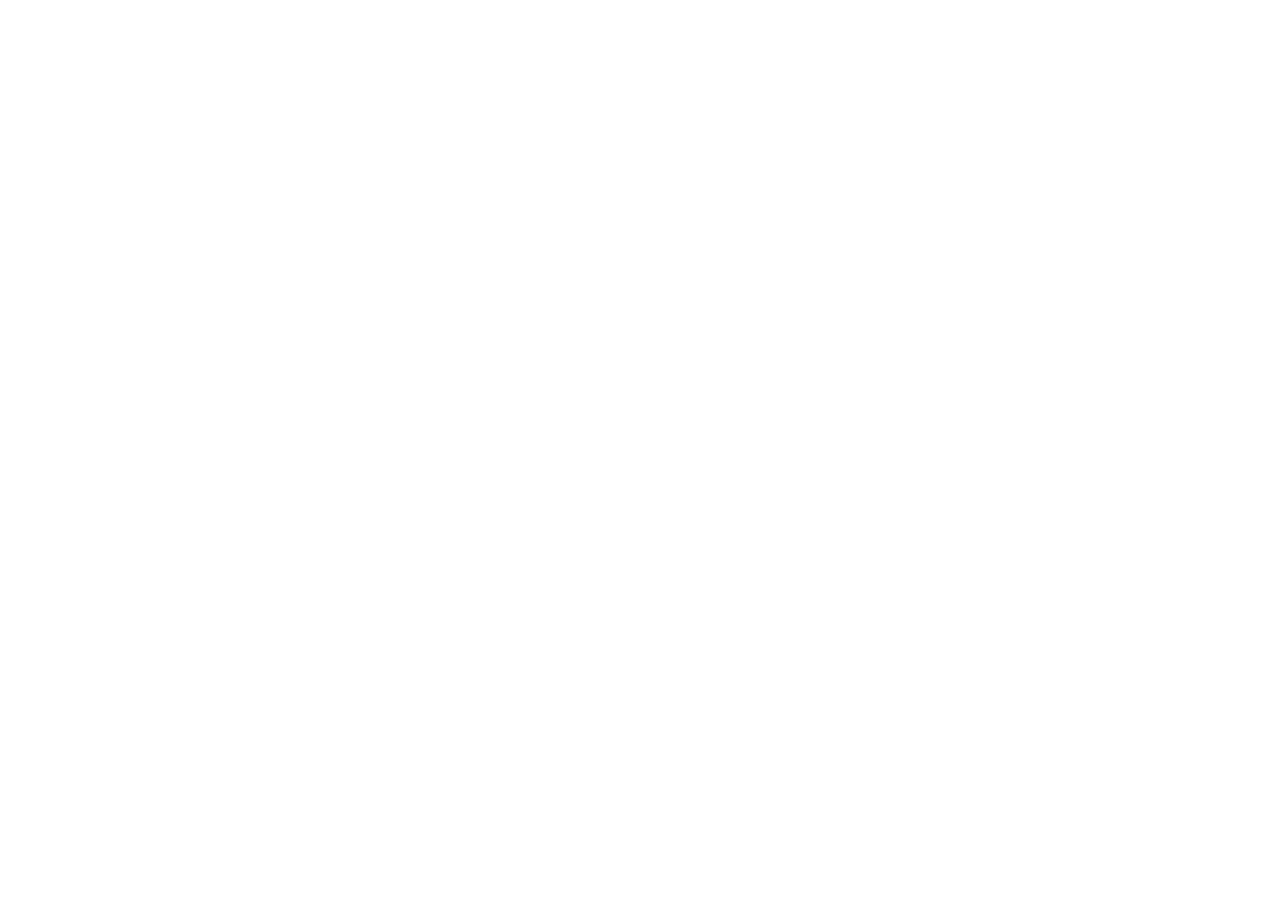
==== pag2.html @ 25eccb30 "add arquivos da pag2" ====
<!DOCTYPE html>
<html lang="pt-br">
<head>
    <meta charset="UTF-8">
    <meta name="viewport" content="width=device-width, initial-scale=1.0">
        <link rel="stylesheet" href="css/pag2.css">
    <link rel="stylesheet" href="css/style.css">
    <title>Valorant</title>
</head>
<body>
    
</body>
</html>
---- css/pag2.css ----
.card img {
    height: 2em;
}
---- css/style.css ----
* {
    margin: 0;
    padding: 0;
    box-sizing: border-box;
    scroll-behavior: smooth;
}
.container {
    max-width: 1200px;
    margin: 0 auto;
    padding: 0 20px;
    left: 0px;
}
.banner {
    background: no-repeat center center/cover;
    height: 40vh;
    display: flex;
    align-items: center;
    justify-content: center;
    text-align: center;
}

/*Arruma a responsibilidade dependendo da altura e largura da tela*/
@media (max-height: 721px) and (min-width: 870px) {
    .banner {
        height: 50vh;
    }
}
@media (max-width: 713px) and (min-width: 501px) {
    .banner {
        height: 28vw;
    }
}
@media (max-width: 500px) {
    .banner {
        height: 39vw;
    }
}
@media (max-width: 870px) {
    header .container, .sobre-container {
        flex-direction: column;
        align-items: center;
        justify-content: center;
    }
}
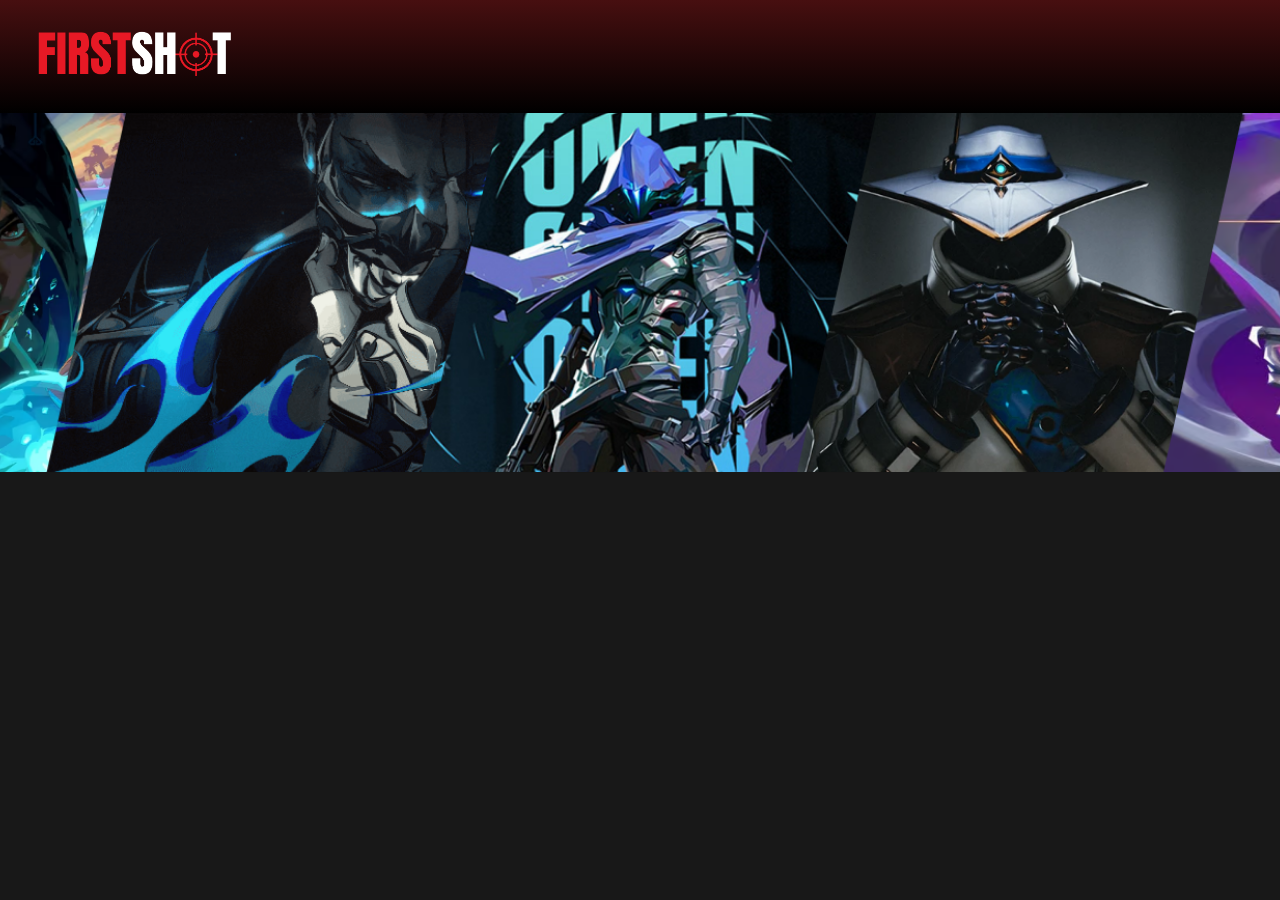
==== commit 504ce3df: "pag2 e gradiente no header" ====
--- a/pag2.html
+++ b/pag2.html
@@ -3,11 +3,30 @@
 <head>
     <meta charset="UTF-8">
     <meta name="viewport" content="width=device-width, initial-scale=1.0">
-        <link rel="stylesheet" href="css/pag2.css">
     <link rel="stylesheet" href="css/style.css">
+    <link rel="stylesheet" href="css/pag2.css">
+    <link rel="shortcut icon" href="imgs/FaviconFirstShot.png" type="image/x-icon">
     <title>Valorant</title>
 </head>
 <body>
-    
+
+    <header>
+        <div>
+            <figure class="logo">
+                <img src="imgs/LogoFirstShot.png" class="logo" alt="logo FirstShot" />
+            </figure>
+        </div>
+    </header>
+
+    <section id="banner" class="banner" style="background-image: url(imgs/BannerValorant.png);"></section>
+
+    <main>
+        <section id="lista">
+
+        </section>
+    </main>
+
+    <script src="scripts/script.js"></script>
+    <script src="scripts/pag2.js"></script>
 </body>
 </html>
--- a/css/pag2.css
+++ b/css/pag2.css
@@ -1,3 +1,40 @@
+body {
+    color: white;
+    background: #181818;
+    
+}
+header {
+    text-align: center;
+    position:sticky;
+    width: 100%;
+    padding: 0.2em 0;
+    
+    top: 0;
+    transition: 0.3s ease;
+    background: #280F47;
+    background: linear-gradient(180deg, rgb(71, 15, 16) 0%, rgba(0, 0, 0, 1) 100%);
+
+    z-index: 1000;
+}
+.scrolled {
+    backdrop-filter: blur(2px);
+    background: linear-gradient(180deg, rgb(71, 15, 16,0.5) 0%, rgba(0, 0, 0, 0.5) 100%);
+}
+header .container {
+    display: flex;
+    justify-content: space-between;
+    align-items: center;
+    flex-wrap: wrap;
+}
+.logo {
+    left: 0px;
+    width: 20%;
+    height: auto;
+}
+.logo img {
+    width: 100%;
+    height: auto;
+}
 .card img {
     height: 2em;
 }
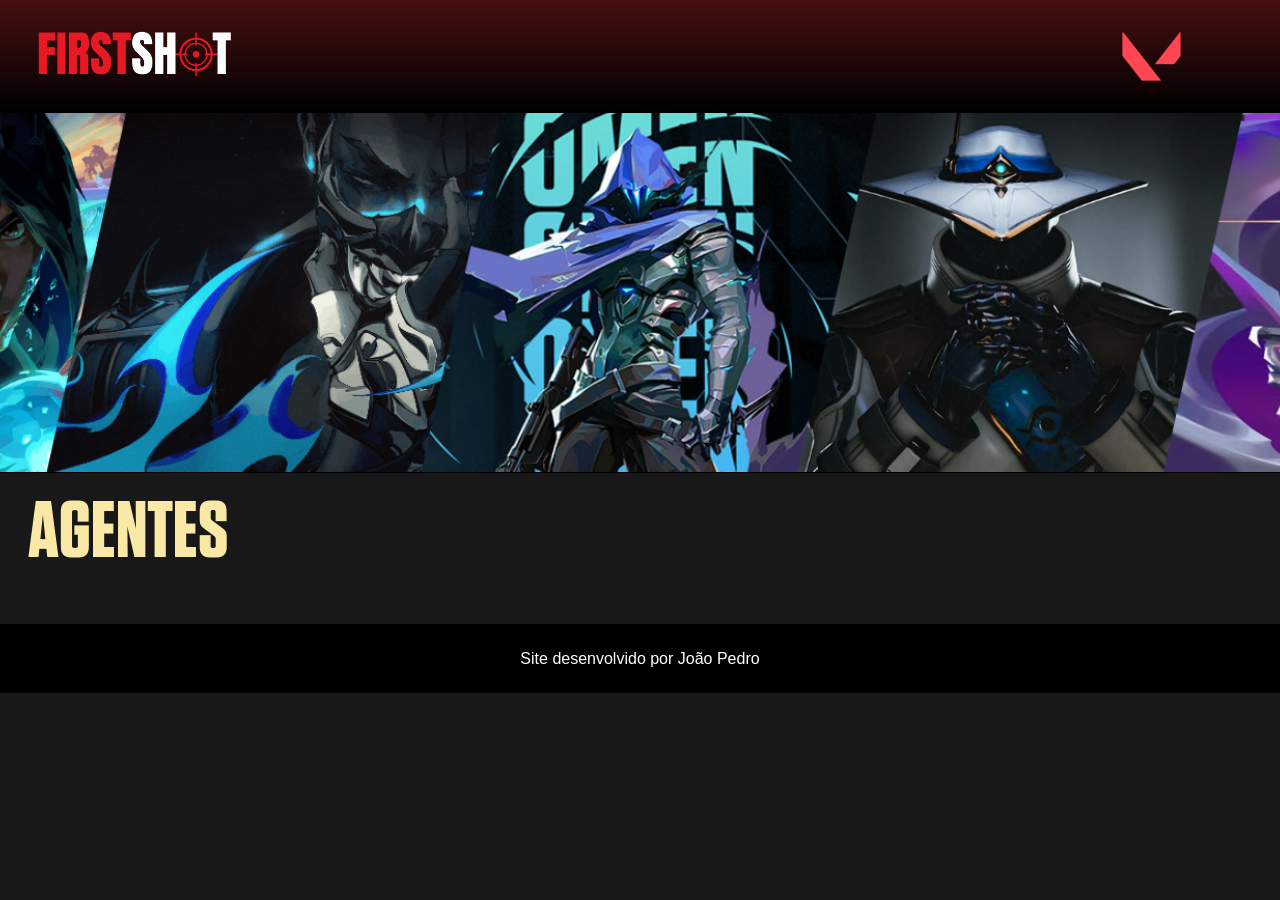
==== commit 44453d6b: "seleção de agentes completa" ====
--- a/pag2.html
+++ b/pag2.html
@@ -1,19 +1,26 @@
 <!DOCTYPE html>
 <html lang="pt-br">
+
 <head>
     <meta charset="UTF-8">
     <meta name="viewport" content="width=device-width, initial-scale=1.0">
     <link rel="stylesheet" href="css/style.css">
     <link rel="stylesheet" href="css/pag2.css">
-    <link rel="shortcut icon" href="imgs/FaviconFirstShot.png" type="image/x-icon">
+    <link rel="shortcut icon" href="imgs/miniVava.png" type="image/x-icon">
     <title>Valorant</title>
 </head>
+
 <body>
 
     <header>
         <div>
-            <figure class="logo">
-                <img src="imgs/LogoFirstShot.png" class="logo" alt="logo FirstShot" />
+            <figure class="logo" id="logo">
+                <a href="index.html">
+                    <img src="imgs/LogoFirstShot.png" alt="logo FirstShot" />
+                </a>
+            </figure>
+            <figure class="logo" id="logoValorant">
+                <img src="imgs/logoValorant.png">
             </figure>
         </div>
     </header>
@@ -21,12 +28,75 @@
     <section id="banner" class="banner" style="background-image: url(imgs/BannerValorant.png);"></section>
 
     <main>
-        <section id="lista">
+        <section id="infosDoAgente" class="oculto">
+            <div class="agenteSelecionado">
+                <div class="conteudo">
 
+                    <div class="esquerda">
+                        <img src="https://media.valorant-api.com/agents/117ed9e3-49f3-6512-3ccf-0cada7e3823b/background.png"
+                            alt="Fundo" class="img-fundo" id="img-fundo">
+                        <img src="https://media.valorant-api.com/agents/117ed9e3-49f3-6512-3ccf-0cada7e3823b/fullportrait.png"
+                            alt="Cypher" class="img-agente" id="img-agente">
+                    </div>
+
+                    <div class="direita">
+                        <div class="topo">
+                            <h1 class="nome valorant" id="nome">Cypher</h1>
+                        </div>
+
+                        <p class="desc" id="desc">
+                            Cypher, um vendedor de informações do Marrocos, é uma verdadeira rede de vigilância de um
+                            homem só que fica de olho em cada movimento dos inimigos. Nenhum segredo está a salvo.
+                            Nenhuma manobra passa despercebida. Cypher está sempre vigiando.
+                        </p>
+
+                        <div class="habilidades">
+                            <div class="icones">
+                                <div class="box-icone">
+                                    <img src="https://media.valorant-api.com/agents/117ed9e3-49f3-6512-3ccf-0cada7e3823b/abilities/ability1/displayicon.png"
+                                        alt="Habilidade 1" class="icone" id="skill1">
+                                </div>
+                                <div class="box-icone">
+                                    <img src="https://media.valorant-api.com/agents/117ed9e3-49f3-6512-3ccf-0cada7e3823b/abilities/ability2/displayicon.png"
+                                        alt="Habilidade 2" class="icone" id="skill2">
+                                </div>
+                                <div class="box-icone">
+                                    <img src="https://media.valorant-api.com/agents/117ed9e3-49f3-6512-3ccf-0cada7e3823b/abilities/grenade/displayicon.png"
+                                        alt="Habilidade 3" class="icone" id="skill3">
+                                </div>
+                                <div class="box-icone">
+                                    <img src="https://media.valorant-api.com/agents/117ed9e3-49f3-6512-3ccf-0cada7e3823b/abilities/ultimate/displayicon.png"
+                                        alt="Habilidade 4" class="icone" id="skill4">
+                                </div>
+                            </div>
+
+                            <div class="detalhe">
+                                <span class="nome-habilidade" id="nome-habilidade">Câmera de Vigilância</span>
+                                <p class="desc-habilidade" id="desc-habilidade">
+                                    EQUIPE uma Câmera de Vigilância. DISPARE para colocar a câmera no local-alvo. REPITA
+                                    a habilidade para controlar a visão da câmera. Enquanto controla a câmera, DISPARE
+                                    para lançar um dardo marcador.
+                                </p>
+                            </div>
+                        </div>
+                    </div>
+
+                </div>
+            </div>
         </section>
+        <section id="personagens">
+            <div class="container">
+                <h1 class="titulo">AGENTES</h1>
+                <div id="agentes"></div>
+            </div>
+        </section>
+
     </main>
+
+    <footer>Site desenvolvido por João Pedro</footer>
 
     <script src="scripts/script.js"></script>
     <script src="scripts/pag2.js"></script>
 </body>
+
 </html>
--- a/css/style.css
+++ b/css/style.css
@@ -5,18 +5,27 @@
     scroll-behavior: smooth;
 }
 .container {
-    max-width: 1200px;
+    max-width: 1400px;
     margin: 0 auto;
     padding: 0 20px;
     left: 0px;
 }
 .banner {
-    background: no-repeat center center/cover;
+    background: black no-repeat center center/cover;
     height: 40vh;
     display: flex;
     align-items: center;
     justify-content: center;
     text-align: center;
+}
+
+.logo{
+    width: 20%;
+    height: auto;
+}
+.logo img {
+    width: 100%;
+    height: auto;
 }
 
 /*Arruma a responsibilidade dependendo da altura e largura da tela*/
@@ -35,10 +44,10 @@
         height: 39vw;
     }
 }
-@media (max-width: 870px) {
+/* @media (max-width: 870px) {
     header .container, .sobre-container {
         flex-direction: column;
         align-items: center;
         justify-content: center;
     }
-}+} */
--- a/css/pag2.css
+++ b/css/pag2.css
@@ -1,40 +1,291 @@
+@font-face {
+    font-family: "Valorant";
+    src: url("/fontes/ValorantFont.ttf") format("truetype");
+}
+
+@font-face {
+    font-family: "Tungstain";
+    src: url("/fontes/Tungsten-Bold_Web.woff2");
+    font-weight: bold;
+}
+.valorant{
+    font-family: "Valorant";
+}
+.tungstain{
+    font-family: "Tungstain";
+}
+.titulo {
+    font-family: "Tungstain";
+    font-size: 5em;
+    color: #fae9a6;
+    margin: 0.1em;
+}
+.oculto{
+    display: none;
+}
 body {
     color: white;
     background: #181818;
-    
-}
+}
+
 header {
-    text-align: center;
-    position:sticky;
+    position: sticky;
+    top: 0;
     width: 100%;
     padding: 0.2em 0;
-    
-    top: 0;
     transition: 0.3s ease;
-    background: #280F47;
-    background: linear-gradient(180deg, rgb(71, 15, 16) 0%, rgba(0, 0, 0, 1) 100%);
-
+    background: linear-gradient(180deg, rgb(71, 15, 16) 0%, rgb(0, 0, 0) 100%);
     z-index: 1000;
 }
+
+header>div {
+    display: flex;
+    justify-content: space-between;
+    align-items: center;
+}
+
+header figure {
+    display: flex;
+    align-items: center;
+    margin: 0;
+}
+
 .scrolled {
     backdrop-filter: blur(2px);
-    background: linear-gradient(180deg, rgb(71, 15, 16,0.5) 0%, rgba(0, 0, 0, 0.5) 100%);
-}
-header .container {
-    display: flex;
-    justify-content: space-between;
-    align-items: center;
-    flex-wrap: wrap;
-}
-.logo {
-    left: 0px;
-    width: 20%;
+    background: linear-gradient(180deg, rgb(71, 15, 16, 0.5) 0%, rgb(0, 0, 0, 0.5) 100%);
+}
+
+#logoValorant img {
+    width: 25%;
+    margin: 0 auto;
+}
+section{
+    scroll-margin-top: 8.32em;
+}
+#personagens{
+    margin-top: 1em;
+    margin-bottom: 3em;
+}
+#agentes {
+    display: grid;
+    grid-template-columns: repeat(auto-fit, minmax(150px, 200px));
+    justify-content: center;
+    align-items: center;
+    gap: 20px;
+    text-align: center;
+}
+
+#agentes .card {
+    cursor: pointer;
+    border-radius: 1em;
+    text-align: center;
+    transition: transform .2s ease, box-shadow .2s ease;
+
+    overflow: hidden;
+}
+
+#agentes .card:hover {
+    transform: translateY(-5px);
+    box-shadow: 0 8px 16px rgb(0 0 0 / .2);
+}
+
+#agentes .card:active {
+    transform: scale(0.98);
+    box-shadow: 0 6px 8px rgb(0 0 0 / .15);
+}
+
+#agentes figure {
+    aspect-ratio: 3/2.5;
+    margin: 0 auto;
+    padding: 2em;
+    background-size: cover;
+    background-position: center;
+    background-repeat: no-repeat;
+}
+
+#agentes .card h3 {
+    width: 100%;
+    color: white;
+    font: 1em "Valorant";
+    background: #2826263e;
+    backdrop-filter: blur(2px);
+    padding-top: 0.2em;
+}
+
+#agentes .card h3 span {
+    background: #fcfcfc;
+    background: linear-gradient(180deg, #ffffff, #f0f0f0, #bfbfbf, #ffffff);
+    background-clip: text;
+    -webkit-background-clip: text;
+    color: transparent;
+}
+
+footer {
+    font-weight: 400;
+    background-color: rgb(0, 0, 0);
+    padding: 2vmax;
+    font-weight: 300;
+    text-align: center;
+    bottom: 0px;
+    width: 100%;
     height: auto;
-}
-.logo img {
-    width: 100%;
-    height: auto;
-}
-.card img {
-    height: 2em;
+    margin: 0px;
+    font: 1em "Oswald", sans-serif;
+}
+.agenteSelecionado {
+    position: relative;
+    top: 0;
+    left: 0;
+    width: 100%;
+    height: 100%;
+    display: flex;
+    justify-content: center;
+    align-items: center;
+    z-index: 999;
+}
+.agenteSelecionado .conteudo {
+    width: 100%;
+    height: 600px;
+    display: flex;
+    border-radius: 2px;
+}
+.agenteSelecionado .esquerda {
+    overflow: hidden;
+    flex: 1.2;
+    position: relative;
+    display: flex;
+    align-items: flex-end;
+    justify-content: center;
+    background: rgba(0, 0, 0, 0.2);
+}
+.agenteSelecionado .img-fundo {
+    position: absolute;
+    top: 50%;
+    left: 50%;
+    transform: translate(-50%, -50%);
+    width: 90%;
+    opacity: 0.35;
+}
+.agenteSelecionado .img-agente {
+    height: 115%;
+    z-index: 2;
+    position: relative;
+    bottom: -5%;
+}
+.agenteSelecionado .direita {
+    flex: 1;
+    padding: 50px;
+    color: white;
+    display: flex;
+    flex-direction: column;
+    background: rgba(15, 25, 35, 0.6);
+    backdrop-filter: blur(4px);
+}
+.agenteSelecionado .topo {
+    text-align: right;
+    margin-bottom: 20px;
+}
+.agenteSelecionado .nome {
+    font-size: 70px;
+    margin: 0;
+    font-weight: 900;
+    text-transform: uppercase;
+    letter-spacing: -2px;
+}
+.agenteSelecionado .desc {
+    font-size: 15px;
+    line-height: 1.6;
+    text-align: right;
+    margin-bottom: 40px;
+    color: #ece8e1;
+}
+.agenteSelecionado .habilidades {
+    display: flex;
+    gap: 20px;
+    margin-top: auto;
+    align-items: flex-start;
+
+}
+.agenteSelecionado .icones {
+    display: flex;
+    flex-direction: column;
+    gap: 12px;
+}
+.agenteSelecionado .box-icone {
+    width: 50px;
+    height: 50px;
+    cursor: pointer;
+    border: 1px solid rgba(255, 255, 255, 0.4);
+    display: flex;
+    justify-content: center;
+    align-items: center;
+    background: rgba(255, 255, 255, 0.05);
+}
+.agenteSelecionado .icone {
+    width: 35px;
+    height: 35px;
+}
+.agenteSelecionado .detalhe {
+    flex: 1;
+    background: rgba(255, 255, 255, 0.03);
+    padding: 20px;
+    border-left: 4px solid white;
+    min-height: 120px;
+    display: flex;
+    flex-direction: column;
+    justify-content: center;
+}
+
+.agenteSelecionado .nome-habilidade {
+    font-weight: 900;
+    text-transform: uppercase;
+    margin-bottom: 10px;
+    font-size: 18px;
+    letter-spacing: 1px;
+}
+
+.agenteSelecionado .desc-habilidade {
+    font-size: 13px;
+    color: #ccc;
+    margin: 0;
+    line-height: 1.5;
+}
+@media (max-width: 680px) {
+    #agentes{
+        grid-template-columns: repeat(auto-fit, minmax(100px, 150px));
+    }
+}
+@media (max-width: 530px) {
+    #agentes{
+        grid-template-columns: repeat(auto-fit, minmax(100px, 130px));
+    }
+}
+@media (max-width: 490px) {
+    .agenteSelecionado .conteudo {
+        flex-direction: column;
+        height: auto;
+    }
+
+    .agenteSelecionado .esquerda {
+        display: none;
+    }
+
+    .agenteSelecionado .img-agente {
+        height: 130%;
+    }
+
+    .agenteSelecionado .direita {
+        padding: 30px;
+    }
+
+    .agenteSelecionado .nome {
+        font-size: 50px;
+        text-align: center;
+    }
+    #agentes{
+        grid-template-columns: repeat(auto-fit, minmax(50px, 110px));
+    }
+    .agenteSelecionado .desc {
+        text-align: left;
+    }
 }
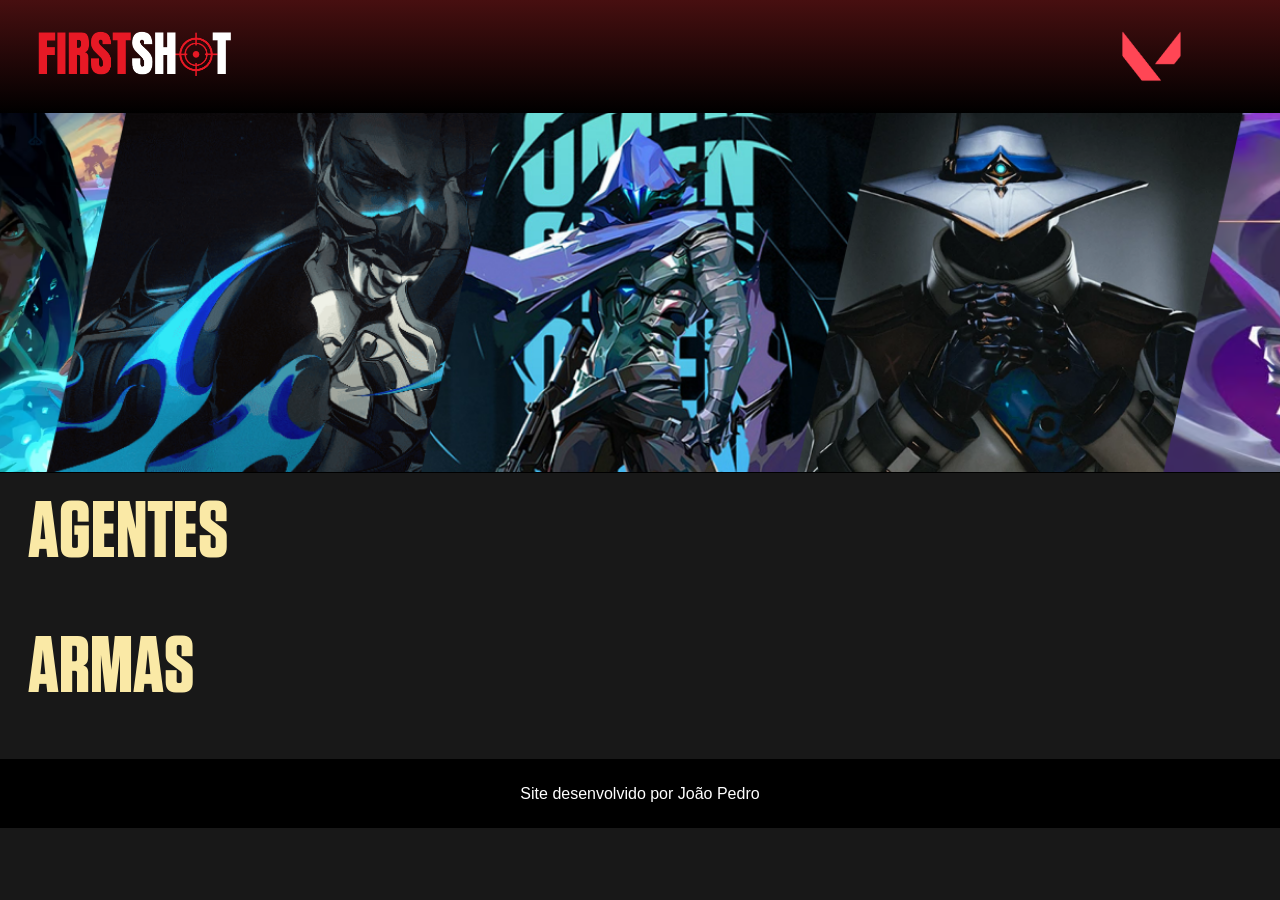
==== commit bfc61ccf: "responsividade agenteselecionado arrumada" ====
--- a/pag2.html
+++ b/pag2.html
@@ -28,67 +28,78 @@
     <section id="banner" class="banner" style="background-image: url(imgs/BannerValorant.png);"></section>
 
     <main>
-        <section id="infosDoAgente" class="oculto">
-            <div class="agenteSelecionado">
-                <div class="conteudo">
+        <section id="personagens">
 
-                    <div class="esquerda">
-                        <img src="https://media.valorant-api.com/agents/117ed9e3-49f3-6512-3ccf-0cada7e3823b/background.png"
-                            alt="Fundo" class="img-fundo" id="img-fundo">
-                        <img src="https://media.valorant-api.com/agents/117ed9e3-49f3-6512-3ccf-0cada7e3823b/fullportrait.png"
-                            alt="Cypher" class="img-agente" id="img-agente">
-                    </div>
+                <div class="container"><h1 class="titulo ">AGENTES</h1></div>
 
-                    <div class="direita">
-                        <div class="topo">
-                            <h1 class="nome valorant" id="nome">Cypher</h1>
+                <div class="agenteSelecionado oculto" id="infosDoAgente">
+                    <div class="conteudo">
+
+                        <div class="esquerda">
+                            <img src="https://media.valorant-api.com/agents/117ed9e3-49f3-6512-3ccf-0cada7e3823b/background.png"
+                                alt="Fundo" class="img-fundo" id="img-fundo">
+                            <img src="https://media.valorant-api.com/agents/117ed9e3-49f3-6512-3ccf-0cada7e3823b/fullportrait.png"
+                                alt="Cypher" class="img-agente" id="img-agente">
                         </div>
 
-                        <p class="desc" id="desc">
-                            Cypher, um vendedor de informações do Marrocos, é uma verdadeira rede de vigilância de um
-                            homem só que fica de olho em cada movimento dos inimigos. Nenhum segredo está a salvo.
-                            Nenhuma manobra passa despercebida. Cypher está sempre vigiando.
-                        </p>
-
-                        <div class="habilidades">
-                            <div class="icones">
-                                <div class="box-icone">
-                                    <img src="https://media.valorant-api.com/agents/117ed9e3-49f3-6512-3ccf-0cada7e3823b/abilities/ability1/displayicon.png"
-                                        alt="Habilidade 1" class="icone" id="skill1">
-                                </div>
-                                <div class="box-icone">
-                                    <img src="https://media.valorant-api.com/agents/117ed9e3-49f3-6512-3ccf-0cada7e3823b/abilities/ability2/displayicon.png"
-                                        alt="Habilidade 2" class="icone" id="skill2">
-                                </div>
-                                <div class="box-icone">
-                                    <img src="https://media.valorant-api.com/agents/117ed9e3-49f3-6512-3ccf-0cada7e3823b/abilities/grenade/displayicon.png"
-                                        alt="Habilidade 3" class="icone" id="skill3">
-                                </div>
-                                <div class="box-icone">
-                                    <img src="https://media.valorant-api.com/agents/117ed9e3-49f3-6512-3ccf-0cada7e3823b/abilities/ultimate/displayicon.png"
-                                        alt="Habilidade 4" class="icone" id="skill4">
-                                </div>
+                        <div class="direita">
+                            <div class="topo">
+                                <h1 class="nome valorant" id="nome">Cypher</h1>
                             </div>
 
-                            <div class="detalhe">
-                                <span class="nome-habilidade" id="nome-habilidade">Câmera de Vigilância</span>
-                                <p class="desc-habilidade" id="desc-habilidade">
-                                    EQUIPE uma Câmera de Vigilância. DISPARE para colocar a câmera no local-alvo. REPITA
-                                    a habilidade para controlar a visão da câmera. Enquanto controla a câmera, DISPARE
-                                    para lançar um dardo marcador.
-                                </p>
+                            <p class="desc" id="desc">
+                                Cypher, um vendedor de informações do Marrocos, é uma verdadeira rede de vigilância de
+                                um
+                                homem só que fica de olho em cada movimento dos inimigos. Nenhum segredo está a salvo.
+                                Nenhuma manobra passa despercebida. Cypher está sempre vigiando.
+                            </p>
+
+                            <div class="habilidades">
+
+                                <div class="icones">
+                                    <div class="box-icone" id="box1">
+                                        <img src="https://media.valorant-api.com/agents/117ed9e3-49f3-6512-3ccf-0cada7e3823b/abilities/ability1/displayicon.png"
+                                            alt="Habilidade 1" class="icone" id="skill1">
+                                    </div>
+                                    <div class="box-icone" id="box2">
+                                        <img src="https://media.valorant-api.com/agents/117ed9e3-49f3-6512-3ccf-0cada7e3823b/abilities/ability2/displayicon.png"
+                                            alt="Habilidade 2" class="icone" id="skill2">
+                                    </div>
+                                    <div class="box-icone" id="box3">
+                                        <img src="https://media.valorant-api.com/agents/117ed9e3-49f3-6512-3ccf-0cada7e3823b/abilities/grenade/displayicon.png"
+                                            alt="Habilidade 3" class="icone" id="skill3">
+                                    </div>
+                                    <div class="box-icone" id="box4">
+                                        <img src="https://media.valorant-api.com/agents/117ed9e3-49f3-6512-3ccf-0cada7e3823b/abilities/ultimate/displayicon.png"
+                                            alt="Habilidade 4" class="icone" id="skill4">
+                                    </div>
+                                </div>
+
+                                <div class="detalhe">
+                                    <span class="nome-habilidade" id="nome-habilidade">Câmera de Vigilância</span>
+                                    <p class="desc-habilidade" id="desc-habilidade">
+                                        EQUIPE uma Câmera de Vigilância. DISPARE para colocar a câmera no local-alvo.
+                                        REPITA
+                                        a habilidade para controlar a visão da câmera. Enquanto controla a câmera,
+                                        DISPARE
+                                        para lançar um dardo marcador.
+                                    </p>
+                                </div>
+
                             </div>
                         </div>
                     </div>
+                </div>
 
-                </div>
+                <div id="agentes" class="container"></div>
+        </section>
+
+        <section>
+            <div class="container">
+                <h1 class="titulo">ARMAS</h1>
+                <div id="armas"></div>
             </div>
-        </section>
-        <section id="personagens">
-            <div class="container">
-                <h1 class="titulo">AGENTES</h1>
-                <div id="agentes"></div>
-            </div>
+
         </section>
 
     </main>
--- a/css/pag2.css
+++ b/css/pag2.css
@@ -1,11 +1,11 @@
 @font-face {
     font-family: "Valorant";
-    src: url("/fontes/ValorantFont.ttf") format("truetype");
+    src: url("../fontes/ValorantFont.ttf") format("truetype");
 }
 
 @font-face {
     font-family: "Tungstain";
-    src: url("/fontes/Tungsten-Bold_Web.woff2");
+    src: url("../fontes/Tungsten-Bold_Web.woff2");
     font-weight: bold;
 }
 .valorant{
@@ -26,6 +26,8 @@
 body {
     color: white;
     background: #181818;
+    font-family: "Oswald", sans-serif;
+    font-optical-sizing: auto;
 }
 
 header {
@@ -33,7 +35,6 @@
     top: 0;
     width: 100%;
     padding: 0.2em 0;
-    transition: 0.3s ease;
     background: linear-gradient(180deg, rgb(71, 15, 16) 0%, rgb(0, 0, 0) 100%);
     z-index: 1000;
 }
@@ -62,7 +63,7 @@
 section{
     scroll-margin-top: 8.32em;
 }
-#personagens{
+main > section{
     margin-top: 1em;
     margin-bottom: 3em;
 }
@@ -97,7 +98,6 @@
 #agentes figure {
     aspect-ratio: 3/2.5;
     margin: 0 auto;
-    padding: 2em;
     background-size: cover;
     background-position: center;
     background-repeat: no-repeat;
@@ -132,7 +132,7 @@
     margin: 0px;
     font: 1em "Oswald", sans-serif;
 }
-.agenteSelecionado {
+.agenteSelecionado:not(.oculto) {
     position: relative;
     top: 0;
     left: 0;
@@ -142,6 +142,7 @@
     justify-content: center;
     align-items: center;
     z-index: 999;
+    margin-bottom: 3em;
 }
 .agenteSelecionado .conteudo {
     width: 100%;
@@ -204,26 +205,41 @@
     gap: 20px;
     margin-top: auto;
     align-items: flex-start;
-
 }
 .agenteSelecionado .icones {
     display: flex;
     flex-direction: column;
     gap: 12px;
 }
+
 .agenteSelecionado .box-icone {
     width: 50px;
     height: 50px;
     cursor: pointer;
-    border: 1px solid rgba(255, 255, 255, 0.4);
-    display: flex;
-    justify-content: center;
-    align-items: center;
+    border: 2px solid rgba(255, 255, 255, 0.4);
+    display: flex;
+    justify-content: center;
+    align-items: center;
+    transition: 0.2s ease-in-out;
     background: rgba(255, 255, 255, 0.05);
+}
+.agenteSelecionado .box-icone:hover{
+    transform: translateY(-4px);
+    scale: 1.02;
+}
+.agenteSelecionado .box-icone.ativo{
+    transform: translateY(-5px);
+    scale: 1.06;
+    background: rgba(255, 255, 255, 0.697);
+    border: 2px solid rgb(7, 7, 7);
+}
+.ativo .icone{
+    filter: invert(1);
 }
 .agenteSelecionado .icone {
     width: 35px;
     height: 35px;
+    transition: transform .2s ease, .2s ease;
 }
 .agenteSelecionado .detalhe {
     flex: 1;
@@ -249,6 +265,43 @@
     color: #ccc;
     margin: 0;
     line-height: 1.5;
+    overflow-y: auto;
+}
+
+#armas{
+    display: flex;
+
+}
+
+#armas .card{
+    
+}
+
+@media (max-width: 860px) {
+    .agenteSelecionado .conteudo {
+        flex-direction: column;
+        height: auto;
+    }
+
+    .agenteSelecionado .esquerda {
+        display: none;
+    }
+
+    .agenteSelecionado .img-agente {
+        height: 130%;
+    }
+
+    .agenteSelecionado .direita {
+        padding: 30px;
+    }
+
+    .agenteSelecionado .nome {
+        font-size: 50px;
+        text-align: center;
+    }
+        .agenteSelecionado .desc {
+        text-align: left;
+    }
 }
 @media (max-width: 680px) {
     #agentes{
@@ -261,31 +314,14 @@
     }
 }
 @media (max-width: 490px) {
-    .agenteSelecionado .conteudo {
-        flex-direction: column;
-        height: auto;
-    }
-
-    .agenteSelecionado .esquerda {
-        display: none;
-    }
-
-    .agenteSelecionado .img-agente {
-        height: 130%;
-    }
-
-    .agenteSelecionado .direita {
-        padding: 30px;
-    }
-
-    .agenteSelecionado .nome {
-        font-size: 50px;
-        text-align: center;
-    }
+    
     #agentes{
         grid-template-columns: repeat(auto-fit, minmax(50px, 110px));
     }
-    .agenteSelecionado .desc {
-        text-align: left;
+
+}
+@media (max-width: 410px) {
+    #agentes{
+        grid-template-columns: repeat(auto-fit, minmax(90px, 95px));
     }
 }
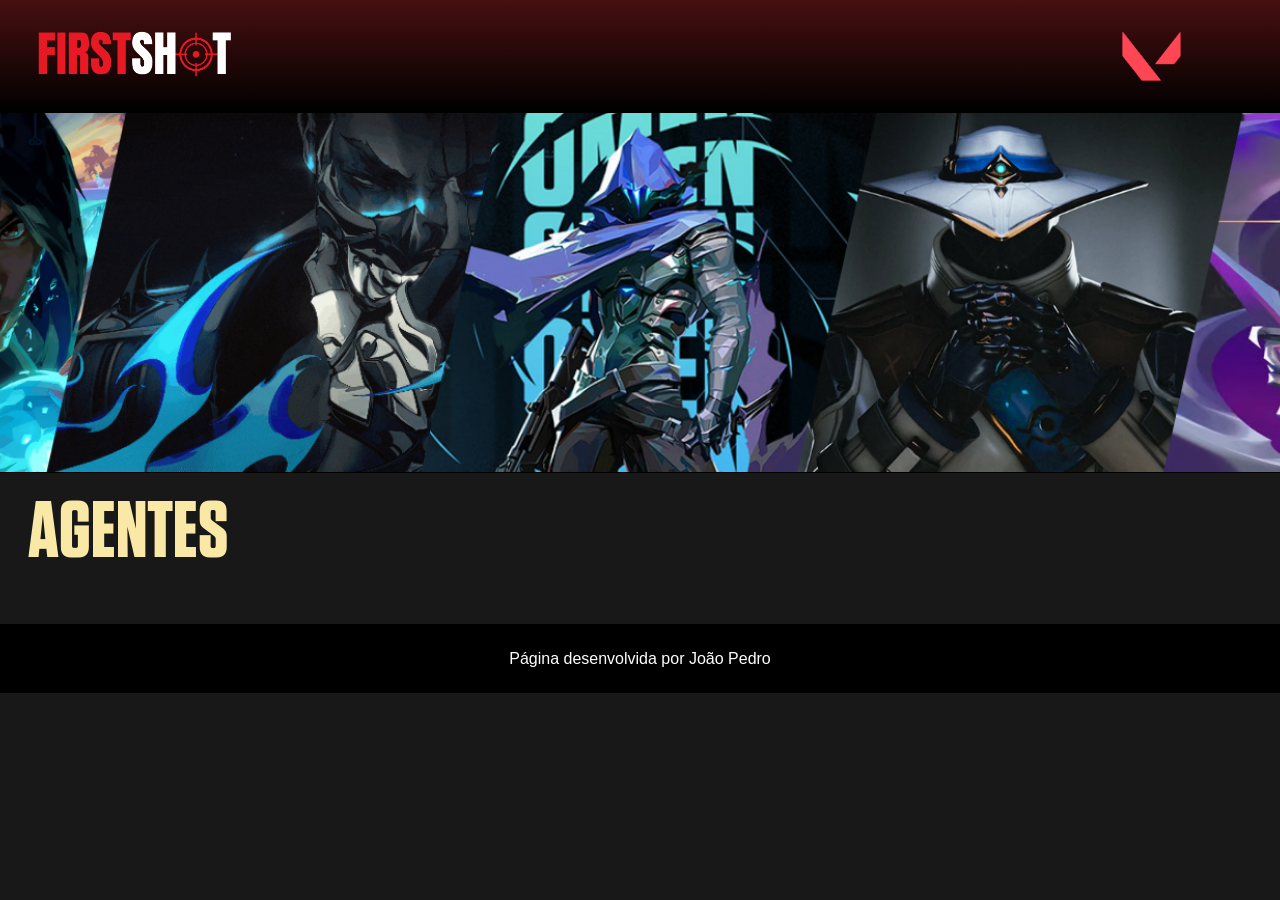
==== commit a29e9335: "seções da home" ====
--- a/pag2.html
+++ b/pag2.html
@@ -94,17 +94,9 @@
                 <div id="agentes" class="container"></div>
         </section>
 
-        <section>
-            <div class="container">
-                <h1 class="titulo">ARMAS</h1>
-                <div id="armas"></div>
-            </div>
-
-        </section>
-
     </main>
 
-    <footer>Site desenvolvido por João Pedro</footer>
+    <footer>Página desenvolvida por João Pedro</footer>
 
     <script src="scripts/script.js"></script>
     <script src="scripts/pag2.js"></script>
